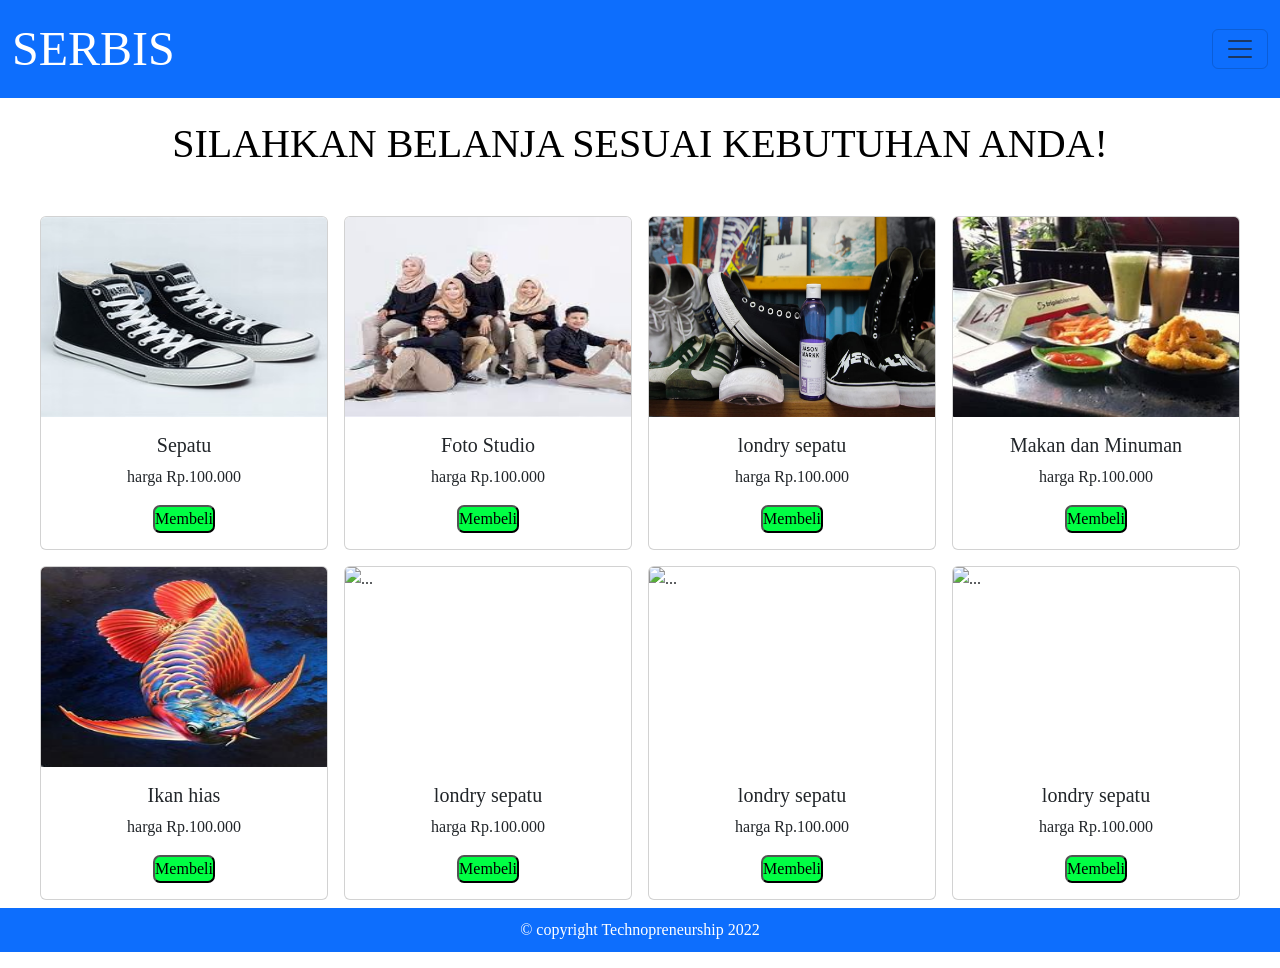
==== keranjang.html @ fc7436ff "Initial commit Created from https://vercel.com/new" ====
<!DOCTYPE html>
<html lang="en">
<head>
  <meta charset="UTF-8">
  <meta http-equiv="X-UA-Compatible" content="IE=edge">
  <meta name="viewport" content="width=device-width, initial-scale=1.0">
  <link rel="stylesheet" href="keranjang.css">
  <!-- CSS only -->
<link href="https://cdn.jsdelivr.net/npm/bootstrap@5.2.2/dist/css/bootstrap.min.css" rel="stylesheet" integrity="sha384-Zenh87qX5JnK2Jl0vWa8Ck2rdkQ2Bzep5IDxbcnCeuOxjzrPF/et3URy9Bv1WTRi" crossorigin="anonymous">
<!-- JavaScript Bundle with Popper -->
<script src="https://cdn.jsdelivr.net/npm/bootstrap@5.2.2/dist/js/bootstrap.bundle.min.js" integrity="sha384-OERcA2EqjJCMA+/3y+gxIOqMEjwtxJY7qPCqsdltbNJuaOe923+mo//f6V8Qbsw3" crossorigin="anonymous"></script>
<link rel="stylesheet" href="https://cdnjs.cloudflare.com/ajax/libs/animate.css/4.1.1/animate.min.css" />
<link rel="stylesheet" href="keranjang.js">
  <title>Document</title>
</head>
<nav class="navbar bg-primary fixed-top">
  <div class="container-fluid">
    <a id="c" class="navbar-brand" onclick="location.reload();">SERBIS</a>
    <button
      class="navbar-toggler"
      type="button"
      data-bs-toggle="offcanvas"
      data-bs-target="#offcanvasNavbar"
      aria-controls="offcanvasNavbar"
    >
      <span class="navbar-toggler-icon"></span>
    </button>
    <div
      class="offcanvas offcanvas-end"
      tabindex="-1"
      id="offcanvasNavbar"
      aria-labelledby="offcanvasNavbarLabel"
    >
      <div class="navbar offcanvas-header bg-primary">
        <h5 id="c" class="offcanvas-title" id="offcanvasNavbarLabel">
          SERBIS
        </h5>
        <button
          type="button"
          class="bg-primary btn-close"
          data-bs-dismiss="offcanvas"
          aria-label="Close"
        ></button>
      </div>
      <div class="offcanvas-body">
        <ul class="navbar-nav justify-content-end flex-grow-1 pe-3">
          <li class="nav-item">
            <a
              id="L"
              class="nav-link active"
              aria-current="page"
              href="index.html"
              >Home</a
            >
          </li>
          <li class="nav-item dropdown">
            <a
              class="nav-link dropdown-toggle"
              id="L"
              href="#"
              role="button"
              data-bs-toggle="dropdown"
              aria-expanded="false"
            >
              Hubungi kami!
            </a>
            <ul class="dropdown-menu">
              <li>
                <a
                  id="L"
                  class="dropdown-item"
                  href="https://api.whatsapp.com/send?phone=6283805624037&text=Hallo Febri"
                  >Kerjasama</a
                >
              </li>
              <li>
                <a
                  id="L"
                  class="dropdown-item"
                  href="https://instagram.com/_febrinh?igshid=YmMyMTA2M2Y="
                  >Instagram</a
                >
              </li>
              <li>
                <hr class="dropdown-divider" />
              </li>
              <li>
                <a
                  id="L"
                  class="dropdown-item"
                  href="https://api.whatsapp.com/send?phone=6283805624037&text=Hallo Febri"
                  >Kritik Dan Saran</a
                >
              </li>
            </ul>
          </li>
        </ul>
        <!-- <form class="d-flex mt-3" role="search">
        <input class="form-control me-2" type="search" placeholder="Search" aria-label="Search">
        <button class="btn btn-outline-success" type="submit">Search</button>
      </form> -->
      </div>
    </div>
  </div>
</nav>

<div class="background"></div>
  <h1 class="title">SILAHKAN BELANJA SESUAI KEBUTUHAN ANDA!</h1>
<div class="cont">
<div id="container" class="card m-2" style="width: 18rem;">
  <img src="asset/sepatu.jpg" class="card-img-top" alt="..." width="100px" height="200px">
  <div id="beli" class="card-body">
    <h5 class="card-title">Sepatu</h5>
    <p class="card-text">harga Rp.100.000</p>
    <form action="https://wa.me/6283805624037">
      <button class="beli">Membeli</button>
    </form>
  </div>
</div>
<div id="container" class="card m-2" style="width: 18rem;">
  <img src="asset/fotostudio.jpg" class="card-img-top" alt="..." width="100px" height="200px">
  <div id="beli" class="card-body">
    <h5 class="card-title">Foto Studio</h5>
    <p class="card-text">harga Rp.100.000</p>
    <form action="https://wa.me/6283805624037">
      <button class="beli">Membeli</button>
    </form>
  </div>
</div>
<div id="container" class="card m-2" style="width: 18rem;">
  <img src="asset/londrysepatu.jpg" class="card-img-top" alt="..." width="100px" height="200px">
  <div id="beli" class="card-body">
    <h5 class="card-title">londry sepatu</h5>
    <p class="card-text">harga Rp.100.000</p>
    <form action="https://wa.me/6283805624037">
      <button class="beli">Membeli</button>
    </form>
  </div>
</div>
<div id="container" class="card m-2" style="width: 18rem;">
  <img src="asset/makandanminum.jpg" class="card-img-top" alt="..." width="100px" height="200px">
  <div id="beli" class="card-body">
    <h5 class="card-title">Makan dan Minuman</h5>
    <p class="card-text">harga Rp.100.000</p>
    <form action="https://wa.me/6283805624037">
      <button class="beli">Membeli</button>
    </form>
  </div>
</div>
<div id="container" class="card m-2" style="width: 18rem;">
  <img src="asset/ikanhias.jpg" class="card-img-top" alt="..." width="100px" height="200px">
  <div id="beli" class="card-body">
    <h5 class="card-title">Ikan hias</h5>
    <p class="card-text">harga Rp.100.000</p>
    <form action="https://wa.me/6283805624037">
      <button class="beli">Membeli</button>
    </form>
  </div>
</div>
<div id="container" class="card m-2" style="width: 18rem;">
  <img src="asset/.jpg" class="card-img-top" alt="..." width="100px" height="200px">
  <div id="beli" class="card-body">
    <h5 class="card-title">londry sepatu</h5>
    <p class="card-text">harga Rp.100.000</p>
    <form action="https://wa.me/6283805624037">
      <button class="beli">Membeli</button>
    </form>
  </div>
</div>
<div id="container" class="card m-2" style="width: 18rem;">
  <img src="asset/.jpg" class="card-img-top" alt="..." width="100px" height="200px">
  <div id="beli" class="card-body">
    <h5 class="card-title">londry sepatu</h5>
    <p class="card-text">harga Rp.100.000</p>
    <form action="https://wa.me/6283805624037">
      <button class="beli">Membeli</button>
    </form>
  </div>
</div>
<div id="container" class="card m-2" style="width: 18rem;">
  <img src="asset/.jpg" class="card-img-top" alt="..." width="100px" height="200px">
  <div id="beli" class="card-body">
    <h5 class="card-title">londry sepatu</h5>
    <p class="card-text">harga Rp.100.000</p>
    <form action="https://wa.me/6283805624037">
      <button class="beli">Membeli</button>
  </form>
  </div>
</div>
</div>

<footer>
  <p class="copyright bg-primary">&copy; copyright Technopreneurship 2022</p>
</footer>
</body>
</html>
---- keranjang.css ----
*,
html,
body {
  margin: 0;
  padding: 0;
  box-sizing: border-box;
  font-family: High Tower Text;
  scroll-behavior: smooth;
}
.background {
  padding-bottom: 100px;
}
.btn {
  cursor: pointer;
}
.beli {
  cursor: pointer;
  background-color: rgb(0, 255, 68);
  color: black;
  text-align: center;
  gap: 10px;
  border-radius: 7px;
  -webkit-border-radius: 7px;
  -moz-border-radius: 7px;
  -ms-border-radius: 7px;
  -o-border-radius: 7px;
}
#beli {
  text-align: center;
}
.title {
  text-align: center;
  font-family: High Tower Text;
  color: black;
  height: 100px;
  padding: 20px;
}
#c {
  font-family: algerian;
  font-size: 3em;
  color: white;
  cursor: pointer;
}
#c:hover{
  color: #00ff40;
  transform: rotate(2deg);
}
#L{
  text-align: center;
  font-size: 20px;
  color: black;
}
#L:hover{
  color: #00ff40;
}
.copyright{
  color: white;
  text-align: center;
  padding: 10px;
  font-size: 1em;
}
/* #container {
  margin-bottom: 10px;
  margin-right: 10px;
  justify-content: end;
  width: 100%;
  height: 100%;
  display: flex;
  justify-content: space-between;
  align-items: center;
}  */
.cont{
     display: flex; 
     justify-content: center; 
     flex-wrap: wrap; 
     height: auto; 
     align-items: center; 
}
#container:hover {
  box-shadow: 0px 2px 20px rgb(0, 0, 0);
}
.kartu{
    width: 100%;
    height: 100%;
    display: flex;
    justify-content: space-between;
    align-items: center;
    display: flex;
    justify-content: center;
}
@media screen and (max-width: 420px) {
    #container:hover {
        box-shadow: 0px 2px 20px rgba(0, 0, 0, 0.2);
      }
      .background{
      padding: 50px;
      padding-bottom: 30px;
      }
}
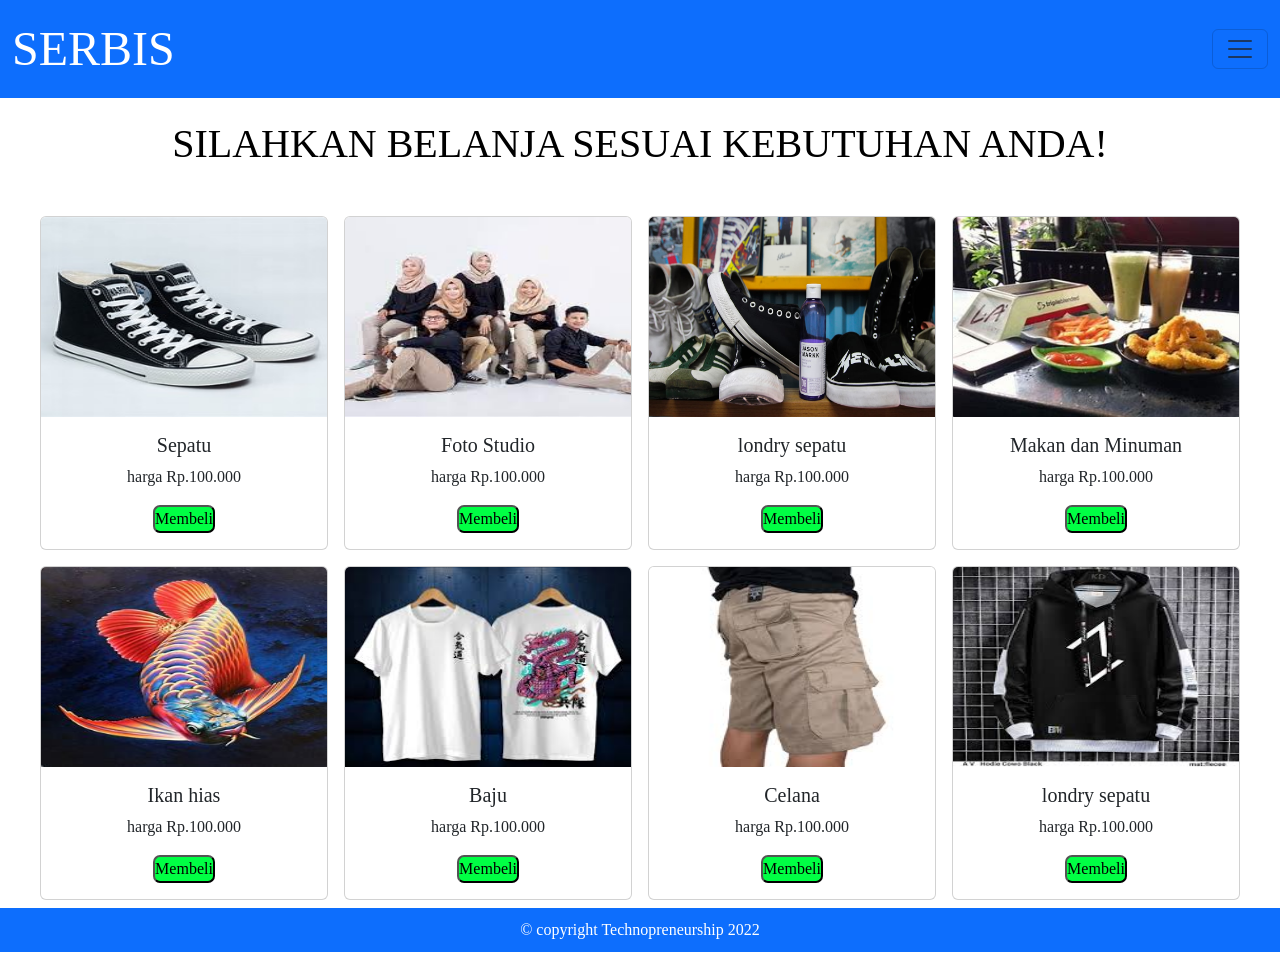
==== commit d85a0dea: "Add files via upload" ====
--- a/keranjang.html
+++ b/keranjang.html
@@ -158,9 +158,9 @@
   </div>
 </div>
 <div id="container" class="card m-2" style="width: 18rem;">
-  <img src="asset/.jpg" class="card-img-top" alt="..." width="100px" height="200px">
+  <img src="asset/baju.jpeg" class="card-img-top" alt="..." width="100px" height="200px">
   <div id="beli" class="card-body">
-    <h5 class="card-title">londry sepatu</h5>
+    <h5 class="card-title">Baju</h5>
     <p class="card-text">harga Rp.100.000</p>
     <form action="https://wa.me/6283805624037">
       <button class="beli">Membeli</button>
@@ -168,9 +168,9 @@
   </div>
 </div>
 <div id="container" class="card m-2" style="width: 18rem;">
-  <img src="asset/.jpg" class="card-img-top" alt="..." width="100px" height="200px">
+  <img src="asset/celana.jpeg" class="card-img-top" alt="..." width="100px" height="200px">
   <div id="beli" class="card-body">
-    <h5 class="card-title">londry sepatu</h5>
+    <h5 class="card-title">Celana</h5>
     <p class="card-text">harga Rp.100.000</p>
     <form action="https://wa.me/6283805624037">
       <button class="beli">Membeli</button>
@@ -178,7 +178,7 @@
   </div>
 </div>
 <div id="container" class="card m-2" style="width: 18rem;">
-  <img src="asset/.jpg" class="card-img-top" alt="..." width="100px" height="200px">
+  <img src="asset/hoodie.jpeg" class="card-img-top" alt="..." width="100px" height="200px">
   <div id="beli" class="card-body">
     <h5 class="card-title">londry sepatu</h5>
     <p class="card-text">harga Rp.100.000</p>
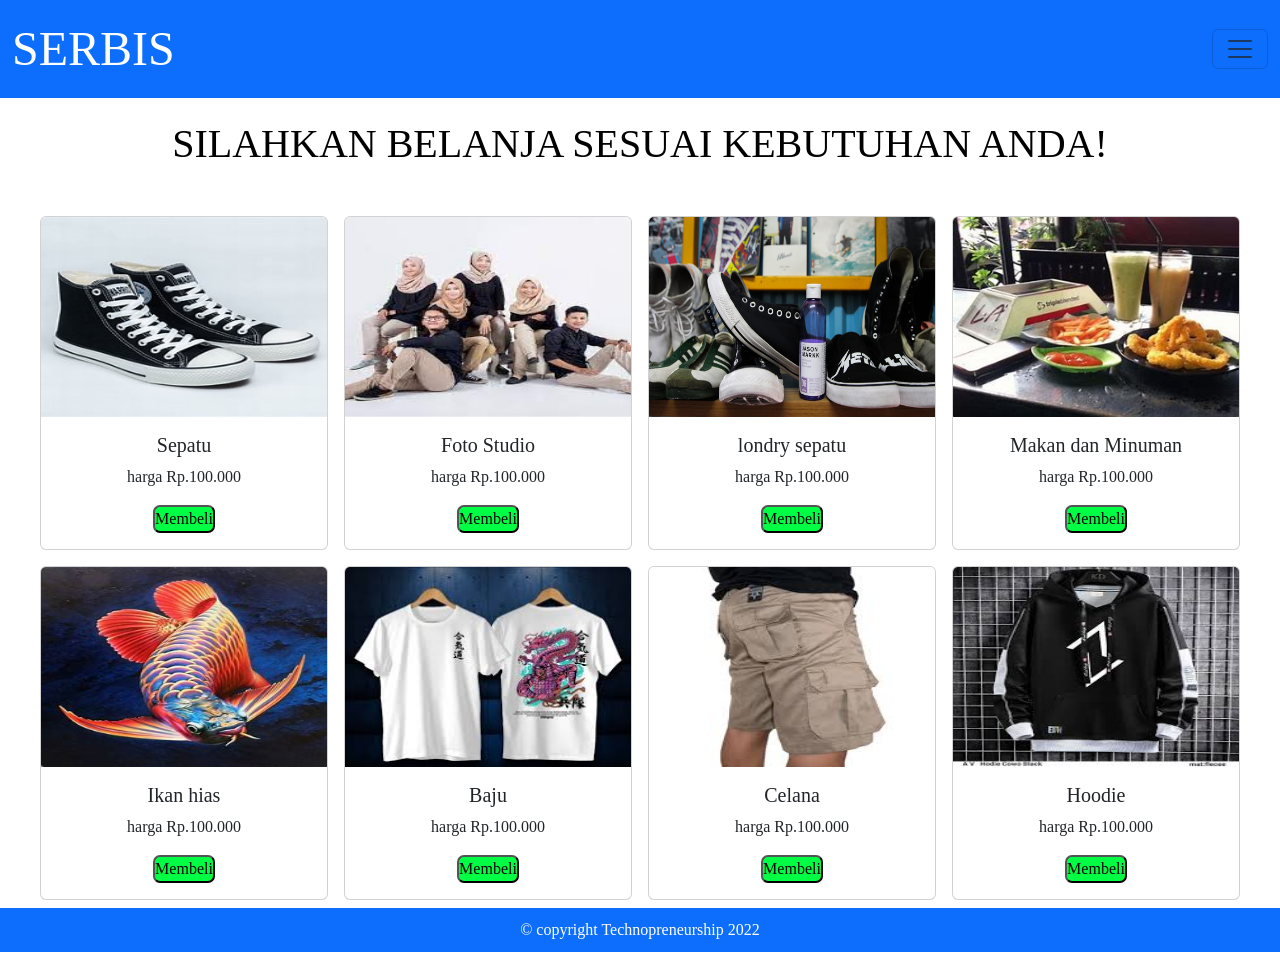
==== commit 49c9c851: "Update keranjang.html" ====
--- a/keranjang.html
+++ b/keranjang.html
@@ -180,7 +180,7 @@
 <div id="container" class="card m-2" style="width: 18rem;">
   <img src="asset/hoodie.jpeg" class="card-img-top" alt="..." width="100px" height="200px">
   <div id="beli" class="card-body">
-    <h5 class="card-title">londry sepatu</h5>
+    <h5 class="card-title">Hoodie</h5>
     <p class="card-text">harga Rp.100.000</p>
     <form action="https://wa.me/6283805624037">
       <button class="beli">Membeli</button>
@@ -193,4 +193,4 @@
   <p class="copyright bg-primary">&copy; copyright Technopreneurship 2022</p>
 </footer>
 </body>
-</html>+</html>
